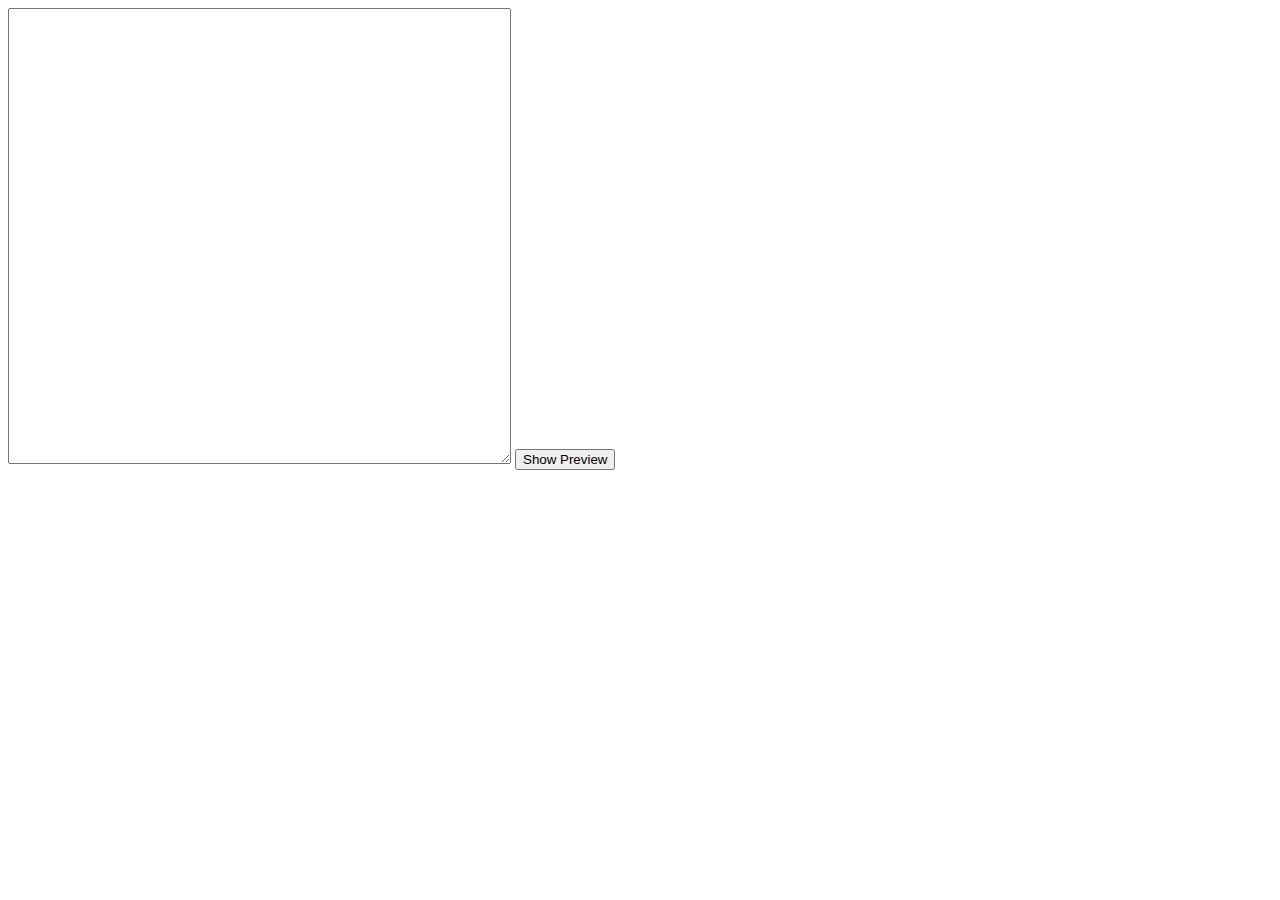
==== editor.html @ 5111117a "Initial commit" ====
<!DOCTYPE html>
<html lang="en">
<head>
    <meta charset="UTF-8">
    <meta http-equiv="X-UA-Compatible" content="IE=edge">
    <meta name="viewport" content="width=device-width, initial-scale=1.0">
    <title>Editor</title>
    <link rel="stylesheet" href="style.css">
</head>
<body>
    <form id="editor-form">
        <textarea name="editor" id="editor" cols="60" rows="30"></textarea>
        <input type="submit" value="Show Preview">
    </form>

    

    <!-- <textarea name="preview" id="preview" cols="60" rows="30" readonly></textarea> -->

    <div id="preview"></div>

    <div class="clear-unfix"></div>
    

    <script src="main.js"></script>
</body>
</html>
---- style.css ----
body {
    overflow: auto;
}

#editor-form {
    float: left;
}



h1,
h2 {
    overflow: hidden;
}

#preview {
    float: inline-start;
    width: 60%;

}

.clear-unfix {
    clear: both;
}

.float-right {
    float: right;
    padding: 5px;
    background: #f4f4f4;
}


/* img {
    float:right;
    padding: 5px;
} */

/* .no-padding {
    padding: 0;
} */

blockquote {
    padding: 0 1em;
    color: #6a737d;
    border-left: .25em solid #dfe2e5;
}

code {
    padding: .2em .4em;
    margin: 0;
    font-size: 1.01rem;
    background-color: rgba(27, 31, 35, .05);
    border-radius: 3px;
}

pre {
    padding: 16px;
    overflow: auto;
    font-size: 85%;
    line-height: 1.45;
    background-color: #f6f8fa;
    border-radius: 3px;
}

pre code {
    display: inline;
    max-width: auto;
    padding: 0;
    margin: 0;
    overflow: visible;
    line-height: inherit;
    word-wrap: normal;
    background-color: initial;
    border: 0;
}
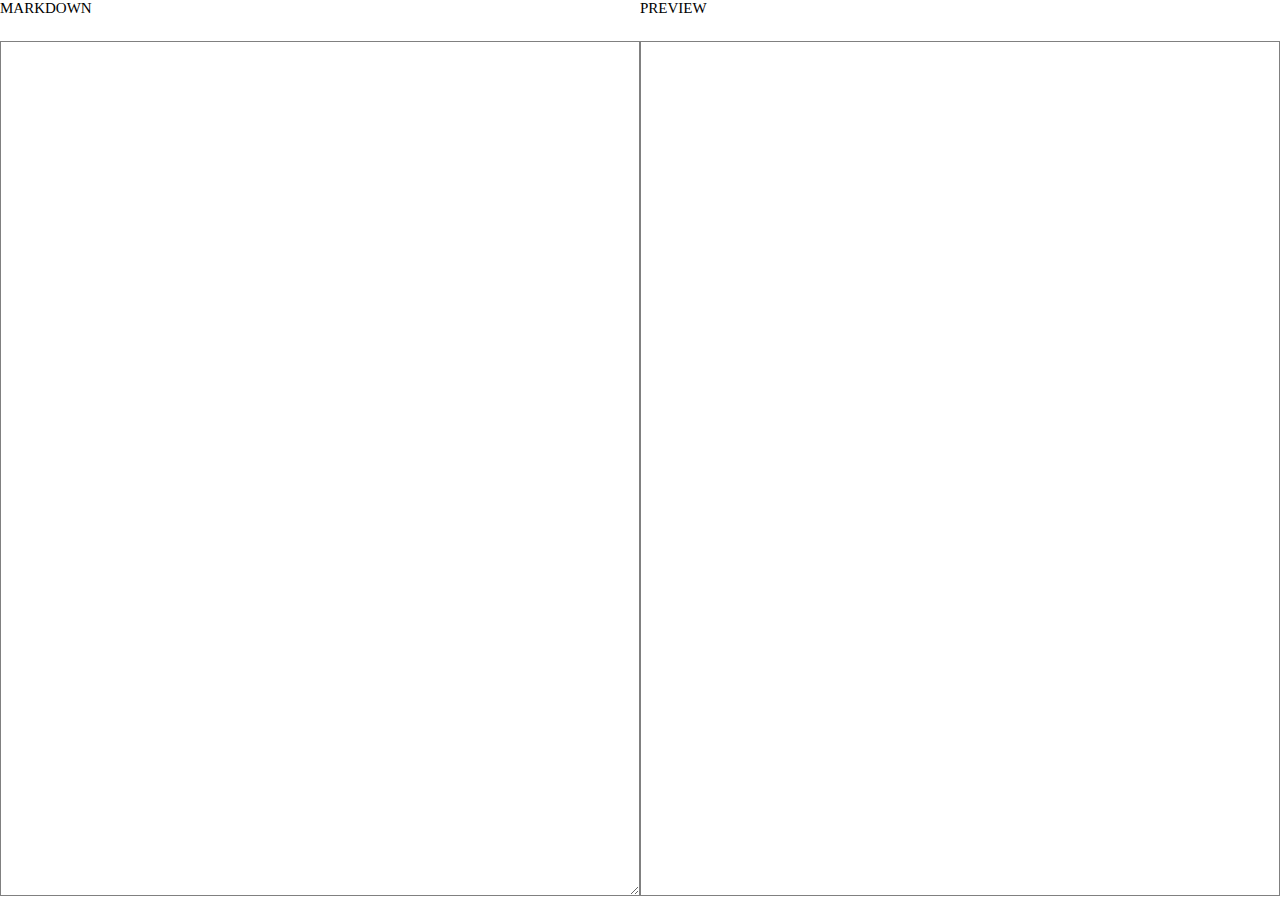
==== commit 2cb65579: "Create layout" ====
--- a/editor.html
+++ b/editor.html
@@ -1,5 +1,6 @@
 <!DOCTYPE html>
 <html lang="en">
+
 <head>
     <meta charset="UTF-8">
     <meta http-equiv="X-UA-Compatible" content="IE=edge">
@@ -7,21 +8,35 @@
     <title>Editor</title>
     <link rel="stylesheet" href="style.css">
 </head>
+
 <body>
-    <form id="editor-form">
-        <textarea name="editor" id="editor" cols="60" rows="30"></textarea>
-        <input type="submit" value="Show Preview">
-    </form>
+    <div class="container">
+        <div class="editor-container">
+            <div class="heading">
+                MARKDOWN
+            </div>
+            <textarea name="editor" id="editor"></textarea>
+            <input type="submit" value="Show Preview" id="show-markdown-btn" style="display:none">
 
-    
+        </div>
+        <div class="preview-container">
+            <div class="heading">PREVIEW</div>
+            <div id="preview"></div>
+        </div>
+    </div>
+
+    <!-- <div id="editor-container">
+        <textarea id="editor" cols="30" rows="10"></textarea>
+    </div> -->
 
     <!-- <textarea name="preview" id="preview" cols="60" rows="30" readonly></textarea> -->
 
-    <div id="preview"></div>
+
 
     <div class="clear-unfix"></div>
-    
+
 
     <script src="main.js"></script>
 </body>
+
 </html>--- a/style.css
+++ b/style.css
@@ -1,5 +1,13 @@
-body {
-    overflow: auto;
+* {
+    box-sizing: border-box;
+}
+
+body, html {
+    height: 100vh;
+    width: 100%;
+    margin: 0;
+    box-sizing:border-box;
+    font-size: 15px;
 }
 
 #editor-form {
@@ -30,14 +38,45 @@
 }
 
 
-/* img {
-    float:right;
-    padding: 5px;
-} */
 
-/* .no-padding {
-    padding: 0;
-} */
+
+.container {
+    width: 100%;
+    height: 100%;
+    display: flex;
+}
+
+.editor-container {
+    width: 50%;
+    
+    /* background-color: aliceblue; */
+}
+
+.preview-container {
+    width: 50%;
+    
+    /* background-color: antiquewhite; */
+}
+
+#editor {
+    border: 1px solid gray;
+    width: 100%;
+    height: 95%;
+    padding: 10px;
+    font-size: 1rem;
+}
+
+.heading {
+    height: 4.6%;
+}
+
+#preview {
+    border: 1px solid gray;
+    width: 100%;
+    height: 95%;
+    padding: 10px;
+    font-size: 1rem;
+}
 
 blockquote {
     padding: 0 1em;
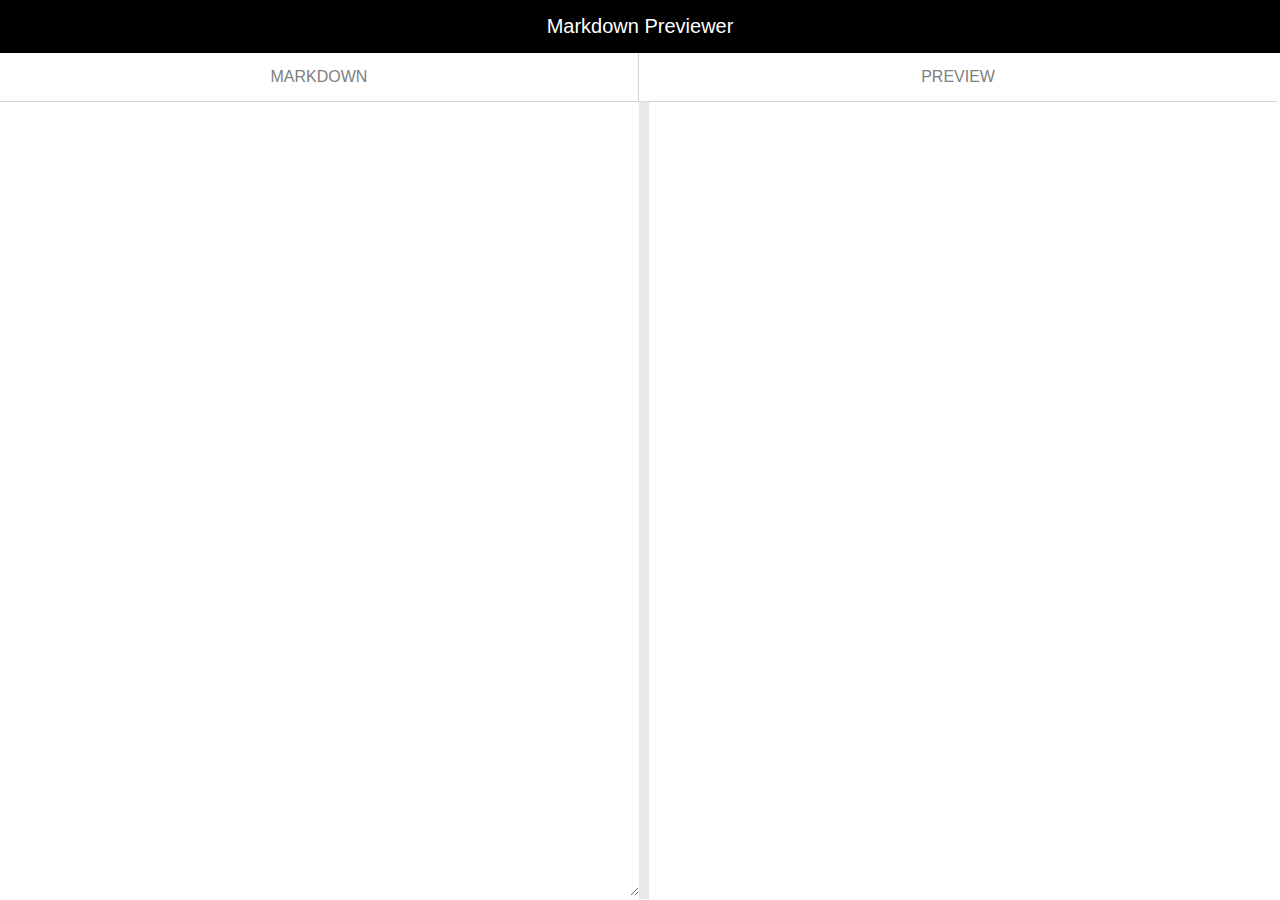
==== commit cc297a3d: "Do some styling" ====
--- a/editor.html
+++ b/editor.html
@@ -10,18 +10,25 @@
 </head>
 
 <body>
-    <div class="container">
-        <div class="editor-container">
-            <div class="heading">
-                MARKDOWN
+    <div id="wrapper">
+        <header>
+            <div>
+                Markdown Previewer
             </div>
-            <textarea name="editor" id="editor"></textarea>
-            <input type="submit" value="Show Preview" id="show-markdown-btn" style="display:none">
-
-        </div>
-        <div class="preview-container">
-            <div class="heading">PREVIEW</div>
-            <div id="preview"></div>
+        </header>
+        <div class="container">
+            <div class="editor-container">
+                <div style="border-right: 1px solid lightgray" class="heading">
+                    MARKDOWN
+                </div>
+                <textarea name="editor" id="editor"></textarea>
+                <!-- <input type="submit" value="Show Preview" id="show-markdown-btn" style="display:none"> -->
+    
+            </div>
+            <div class="preview-container">
+                <div class="heading">PREVIEW</div>
+                <div id="preview"></div>
+            </div>
         </div>
     </div>
 
--- a/style.css
+++ b/style.css
@@ -2,30 +2,30 @@
     box-sizing: border-box;
 }
 
-body, html {
+body {
     height: 100vh;
     width: 100%;
     margin: 0;
-    box-sizing:border-box;
-    font-size: 15px;
+    box-sizing: border-box;
+    font-size: 16px;
+    font-family: Arial, Helvetica, sans-serif;
+    overflow-y: hidden;
 }
 
-#editor-form {
-    float: left;
+#wrapper {
+    height: 100%;
 }
-
-
 
 h1,
 h2 {
     overflow: hidden;
 }
 
-#preview {
+/* #preview {
     float: inline-start;
     width: 60%;
 
-}
+} */
 
 .clear-unfix {
     clear: both;
@@ -38,42 +38,59 @@
 }
 
 
-
+header {
+    padding: 15px;
+    background-color: black;
+    color: white;
+    font-size: 20px;
+    text-align: center;
+}
 
 .container {
     width: 100%;
-    height: 100%;
+    height: calc(100% - 53px);
     display: flex;
 }
 
 .editor-container {
-    width: 50%;
-    
+    width: 49.9%;
+    overflow-y: auto;
+
     /* background-color: aliceblue; */
 }
 
 .preview-container {
-    width: 50%;
-    
+    width: 49.9%;
+    overflow-y: auto;
     /* background-color: antiquewhite; */
 }
 
 #editor {
-    border: 1px solid gray;
+    /* border-right: 1px solid gray; */
+    border: 0;
+    /* border-right: 10px solid rgb(232, 232, 232); */
+    border-top: 1px solid lightgray;
     width: 100%;
-    height: 95%;
+    height: calc(100% - 52px);
     padding: 10px;
-    font-size: 1rem;
+    font-size: 15px;
+    font-family: monospace;
+    outline: none;
 }
 
 .heading {
-    height: 4.6%;
+    padding: 15px;
+    text-align: center;
+    color: gray;
+    /* border-bottom: 1px solid black; */
 }
 
 #preview {
-    border: 1px solid gray;
+    border-top: 1px solid lightgray;
+    border-left: 10px solid rgb(232, 232, 232); 
+    /* border-left: 1px solid gray; */
     width: 100%;
-    height: 95%;
+    height: calc(100% - 49px);
     padding: 10px;
     font-size: 1rem;
 }
@@ -102,6 +119,10 @@
 }
 
 pre code {
+    font-size: 100%;
+    word-break: normal;
+    white-space: pre;
+    background: transparent;
     display: inline;
     max-width: auto;
     padding: 0;
